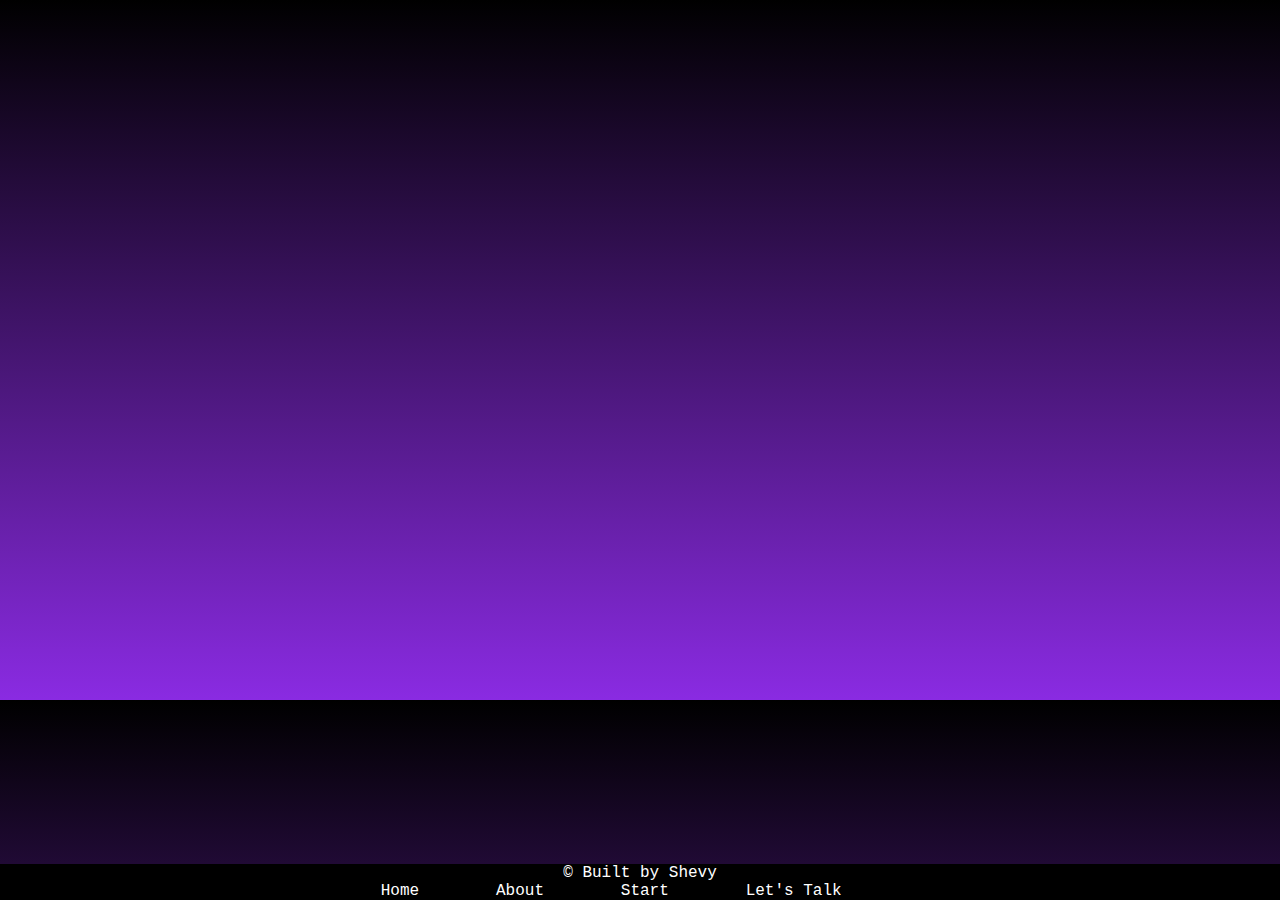
==== start.html @ 7dbcf101 "Update start.html" ====
<!DOCTYPE html>
<html lang="en">
<head>
    <meta charset="UTF-8">
    <meta http-equiv="X-UA-Compatible" content="IE=edge">
    <meta name="viewport" content="width=device-width, initial-scale=1.0">
    <link rel="stylesheet" href="style.css">
    <title>Start</title>
</head>
<body>
    <iframe src="https://scratch.mit.edu/projects/813933193/embed" allowtransparency="true" width="1366" height="768" frameborder="0" scrolling="no" allowfullscreen></iframe>
    <div class="footer">
        <p>© Built by Shevy </p>
        <a href="index.html">Home</a> &#160; &#160;&#160;&#160;&#160;
        <a href="about.html">About</a> &#160; &#160;&#160;&#160;&#160;
        <a href="start.html">Start</a> &#160; &#160;&#160;&#160;&#160;
        <a href="contact.html">Let's Talk</a> &#160;&#160;&#160;&#160;&#160;
    </div>
</body>
</html>
---- style.css ----
*{
    padding:0px;
    margin:auto;
    font-family: 'Inconsolata', monospace;
    box-sizing: border-box;
    
}
.navbar{
    background-image:linear-gradient(to black,blueviolet );


}
.navbar img{
    height:100px;
    width:100px;
    display: flex;
    
    
}
h1{
    text-align: center;
    color:white;
}
body{
    background-image: linear-gradient(black,blueviolet);
    height:700px;
}
button{
    padding:10px;
    border-radius:20px;
    display: flex;
}
.box{
    background-color: blueviolet;
}
a{
    text-decoration: none;
    
}
.footer{
    color:white;
    bottom:0;
    left:0;
    width:100%;
    position: fixed;
    background-color: black;
    text-align: center;
}
.footer a{
    color:white;
}
.black{
    background-image:linear-gradient(blueviolet,black);
    height:700px;
}
.container{
    text-align: center;
    color:white;
    animation-name:move;
    animation-duration:3s;
    animation-iteration-count: infinite;
    height:400px;
    width:350px;
}
input{
    padding:5px;
    border-radius:20px;
    outline:none;
}
textarea{
    padding:20px;
    border-radius:5px;
    outline:none;

}
@keyframes move{
    0%{
        border-style: dashed;
        border-color: white;
    }
    25%{
        border-style: dashed;
        border-color: rgb(0, 0, 0);
    }
    50%{
        border-style: dashed;
        border-color: rgb(255, 255, 255);
    }
    75%{
        border-style: dashed;
        border-color: rgb(0, 0, 0);
    }
    100%{
        border-style: dashed;
        border-color: white;
    }
    
}
.container a{
    color:white;
}
.characters img{
    height:195px;
    width:195px;
    display:flex;
    justify-content:space-between;
    
}
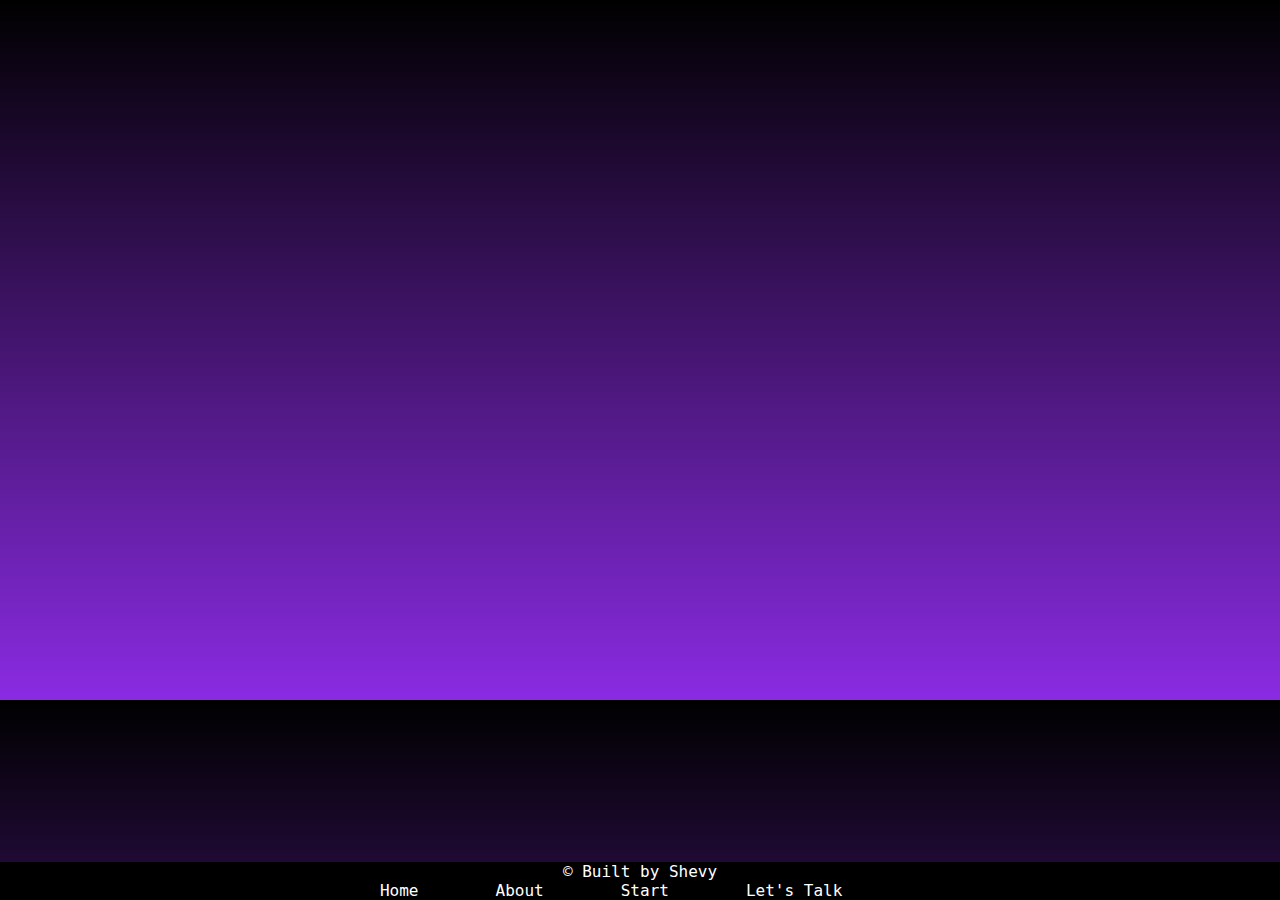
==== commit bfcd5bcc: "Update start.html" ====
--- a/start.html
+++ b/start.html
@@ -8,7 +8,7 @@
     <title>Start</title>
 </head>
 <body>
-    <iframe src="https://scratch.mit.edu/projects/813933193/embed" allowtransparency="true" width="1366" height="768" frameborder="0" scrolling="no" allowfullscreen></iframe>
+    <iframe src="https://scratch.mit.edu/projects/813933193/embed" allowtransparency="true" width="1024" height="768" frameborder="0" scrolling="no" allowfullscreen></iframe>
     <div class="footer">
         <p>© Built by Shevy </p>
         <a href="index.html">Home</a> &#160; &#160;&#160;&#160;&#160;
